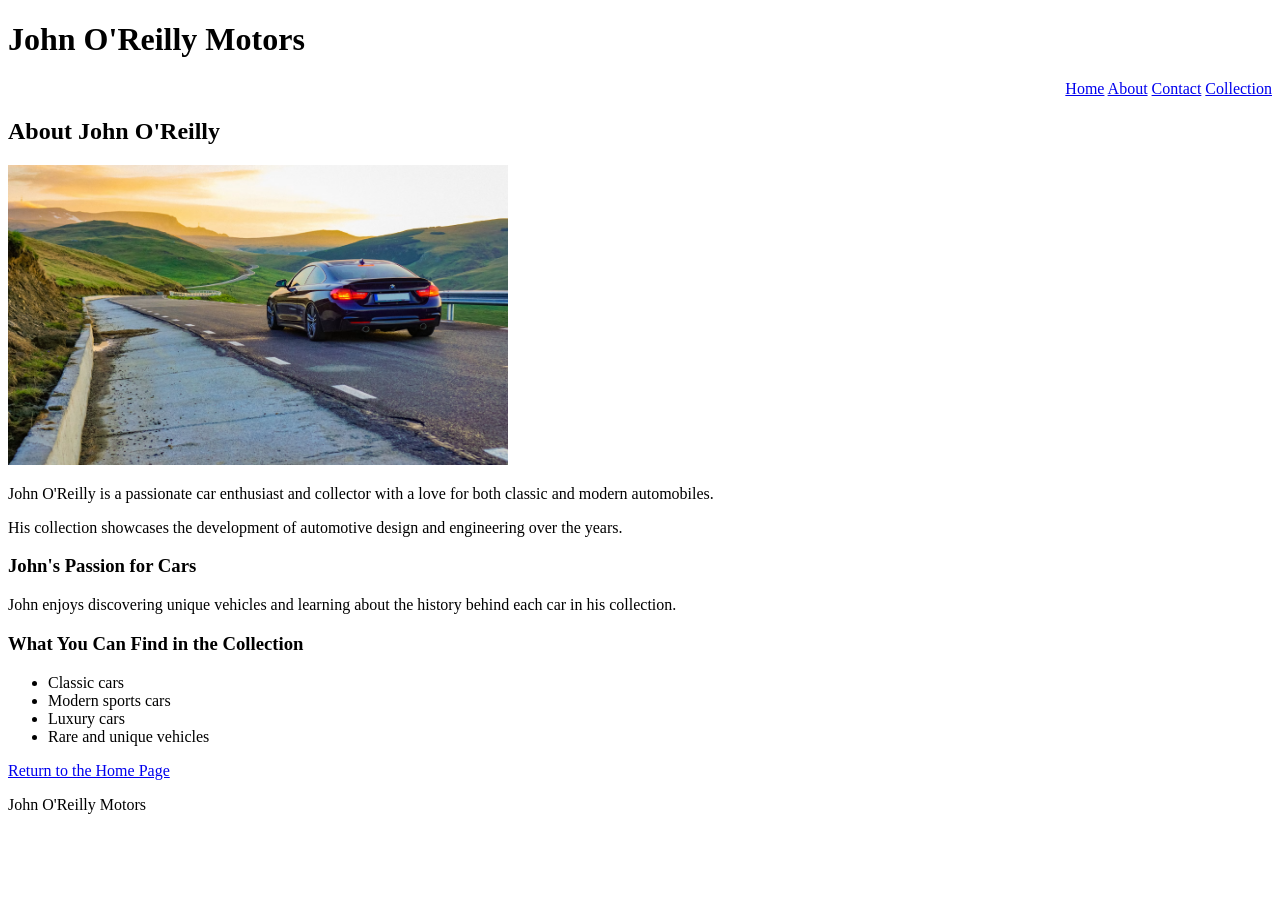
==== about.html @ b459805f "week 3" ====
<!DOCTYPE html>
<html lang="en">

<head>
    <meta charset="UTF-8">
    <title>About John O'Reilly Motors</title>
</head>

<body>

    <header>

        <h1>John O'Reilly Motors</h1>

        <div align="right">
        <nav>
            <a href="index.html">Home</a>
            <a href="about.html">About</a>
            <a href="contact.html">Contact</a>
            <a href="collection.html">Collection</a>
        </nav>

    </header>


    <main>

        <h2>About John O'Reilly</h2>

        <img src="johncar.avif"alt="A car from John O'Reilly's collection" width="500" height="300">

        <p>
            John O'Reilly is a passionate car enthusiast and collector
            with a love for both classic and modern automobiles.
        </p>

        <p>
            His collection showcases the development of automotive
            design and engineering over the years.
        </p>

        <h3>John's Passion for Cars</h3>

        <p>
            John enjoys discovering unique vehicles and learning about
            the history behind each car in his collection.
        </p>

        <h3>What You Can Find in the Collection</h3>

        <ul>
            <li>Classic cars</li>
            <li>Modern sports cars</li>
            <li>Luxury cars</li>
            <li>Rare and unique vehicles</li>
        </ul>

        <p>
            <a href="index.html">Return to the Home Page</a>
        </p>

    </main>


    <footer>

        <p>John O'Reilly Motors</p>

    </footer>

</body>

</html>
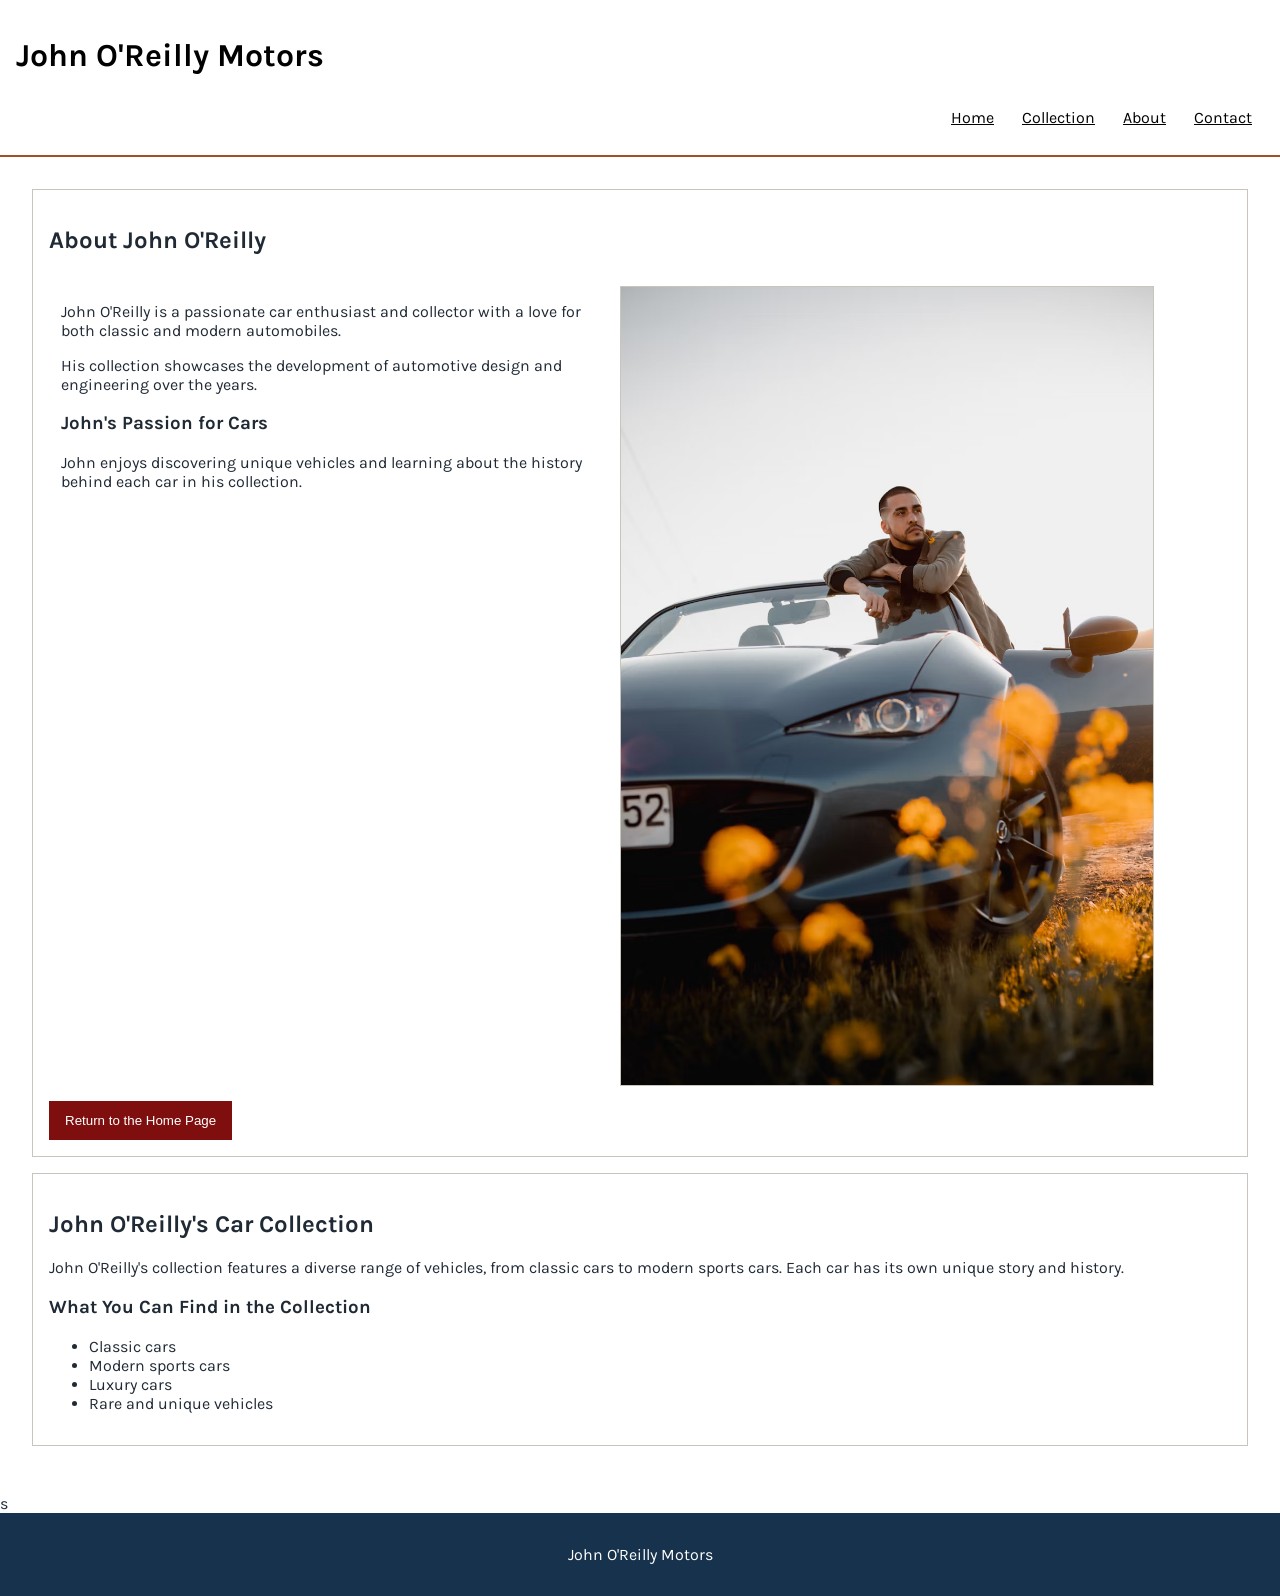
==== commit e5648f2e: "week 4 lab" ====
--- a/about.html
+++ b/about.html
@@ -1,73 +1,67 @@
 <!DOCTYPE html>
 <html lang="en">
-
 <head>
     <meta charset="UTF-8">
+    <meta name="viewport" content="width=device-width, initial-scale=1.0">
     <title>About John O'Reilly Motors</title>
+    <link rel="stylesheet" href="styles.css">
+    <link rel="preconnect" href="https://fonts.googleapis.com">
+    <link rel="preconnect" href="https://fonts.gstatic.com" crossorigin>
+    <link href="https://fonts.googleapis.com/css2?family=Karla:ital,wght@0,200..800;1,200..800&display=swap" rel="stylesheet">
 </head>
 
 <body>
-
     <header>
-
         <h1>John O'Reilly Motors</h1>
-
-        <div align="right">
         <nav>
             <a href="index.html">Home</a>
+            <a href="collection.html">Collection</a>
             <a href="about.html">About</a>
             <a href="contact.html">Contact</a>
-            <a href="collection.html">Collection</a>
         </nav>
-
     </header>
 
+    <main>
+        <section class="about-layout">
+            <h2>About John O'Reilly</h2>
 
-    <main>
+            <div class="about-text">
+                <p>John O'Reilly is a passionate car enthusiast and collector with a love for both classic and modern automobiles.</p>
+                <p>His collection showcases the development of automotive design and engineering over the years.</p>
 
-        <h2>About John O'Reilly</h2>
+                <h3>John's Passion for Cars</h3>
+                <p>John enjoys discovering unique vehicles and learning about the history behind each car in his collection.</p>
 
-        <img src="johncar.avif"alt="A car from John O'Reilly's collection" width="500" height="300">
+            </div>
 
-        <p>
-            John O'Reilly is a passionate car enthusiast and collector
-            with a love for both classic and modern automobiles.
-        </p>
+            <div class="about-image-container">
+                <img class="about-image" src="john o reilly.avif" alt="A car from John O'Reilly's collection">
+            </div>
+            
 
-        <p>
-            His collection showcases the development of automotive
-            design and engineering over the years.
-        </p>
+        <a href="index.html">
+            <button>Return to the Home Page</button>
+        </a>
+        </section>
 
-        <h3>John's Passion for Cars</h3>
-
-        <p>
-            John enjoys discovering unique vehicles and learning about
-            the history behind each car in his collection.
-        </p>
-
+        <section class="collection">
+        
+        <align="center">
+            <h2>John O'Reilly's Car Collection</h2>
+            <p>John O'Reilly's collection features a diverse range of vehicles, from classic cars to modern sports cars. Each car has its own unique story and history.</p>
         <h3>What You Can Find in the Collection</h3>
-
-        <ul>
-            <li>Classic cars</li>
-            <li>Modern sports cars</li>
-            <li>Luxury cars</li>
-            <li>Rare and unique vehicles</li>
-        </ul>
-
-        <p>
-            <a href="index.html">Return to the Home Page</a>
-        </p>
+                <ul>
+                    <li>Classic cars</li>
+                    <li>Modern sports cars</li>
+                    <li>Luxury cars</li>
+                    <li>Rare and unique vehicles</li>
+                </ul>
+        </main>s
 
     </main>
 
-
     <footer>
-
         <p>John O'Reilly Motors</p>
-
     </footer>
-
 </body>
-
-</html>+</html>
--- a/styles.css
+++ b/styles.css
@@ -0,0 +1,110 @@
+body {
+    margin: 0;
+    color: #202a35;
+    background-color: #FFFFFF;
+    font-family: "Karla", sans-serif;
+}
+
+header {
+    padding: 16px;
+    color: #000000;
+    background-color: #FFFFFF;
+    border-bottom: 2px solid #a34f2b;
+}
+
+header h1 {
+    color: #000000;
+    text-align: left;
+}
+
+nav {
+    text-align: right;
+}
+
+nav a {
+    display: inline-block;
+    margin: 4px;
+    padding: 8px;
+    color: #000000;
+}
+
+nav a:hover {
+    background-color: #e7e2d9;
+}
+
+main {
+    margin: 16px;
+    padding: 16px;
+}
+
+.intro,
+.about-layout {
+    padding: 16px;
+    border: 1px solid #c9c5bd;
+}
+
+.bio,
+.car {
+    display: inline-block;
+    vertical-align: top;
+    width: 45%;
+    padding: 1%;
+}
+
+.car img,
+.car-image img,
+.about-image {
+    width: 100%;
+    height: auto;
+    border: 1px solid #c9c5bd;
+    border-radius: 0;
+}
+
+.Statistics {
+    margin: 16px 0;
+    padding: 16px;
+    text-align: center;
+    background-color: #e7e2d9;
+    border: 1px solid #c9c5bd;
+}
+
+.Featured {
+    padding: 16px;
+    border-top: 1px solid #c9c5bd;
+}
+
+.Featured > div,
+.Featured .car-image,
+.about-text,
+.about-image-container {
+    display: inline-block;
+    vertical-align: top;
+    width: 45%;
+    padding: 1%;
+    text-align: left;
+}
+
+.about-image-container img {
+    width: 100%;
+    height: auto;
+}
+
+button {
+    padding: 12px 16px;
+    color: white;
+    background-color: #7f0f0f;
+    border: 0;
+}
+
+footer {
+    padding: 16px;
+    color: white;
+    text-align: center;
+    background-color: #17324d;
+}
+
+.collection {
+    margin: 16px 0;
+    padding: 16px;
+    border: 1px solid #c9c5bd;
+}
